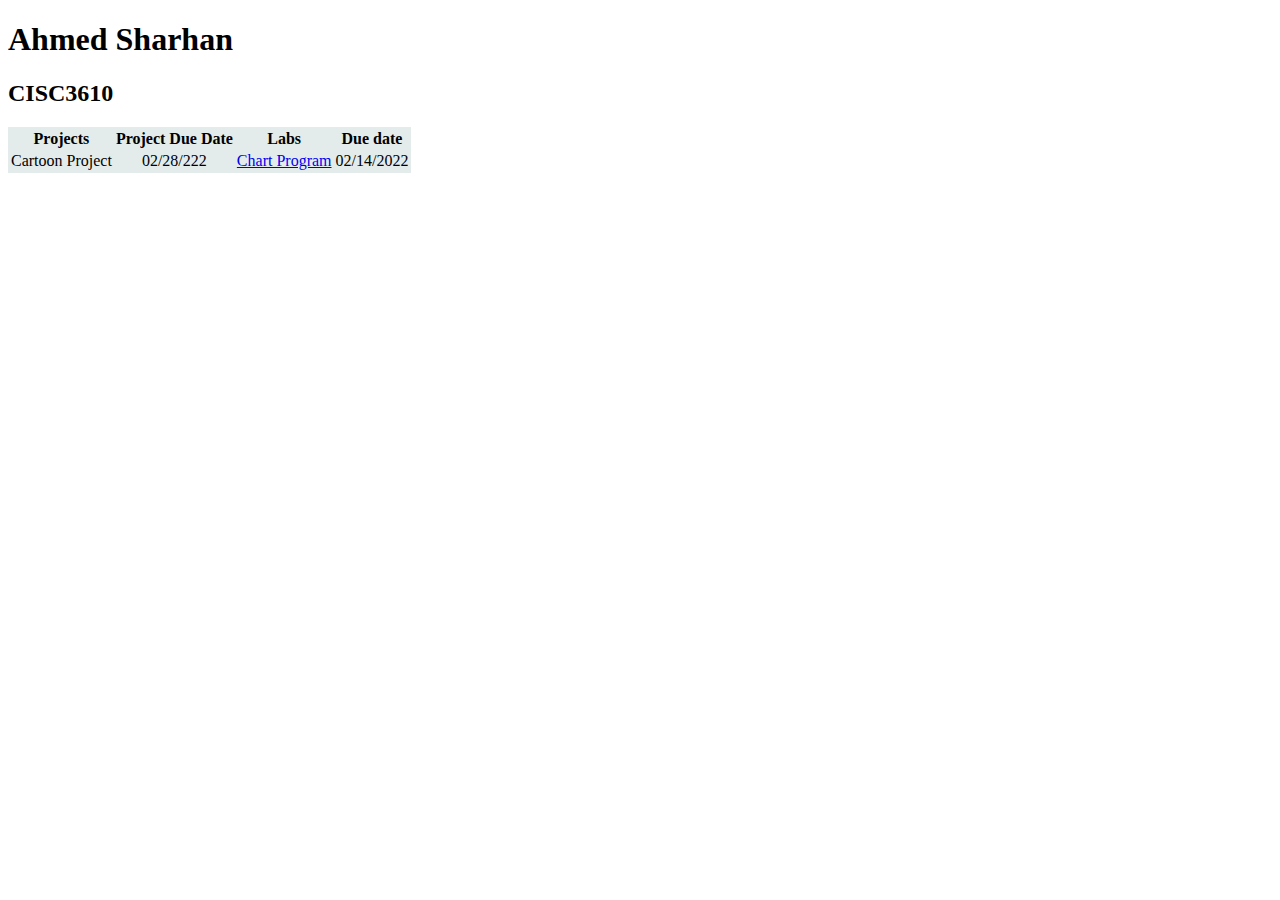
==== docs/index.html @ 018c5fc8 "Rename portfolio.html to index.html" ====
<!DOCTYPE html>
<html lang="en">

<head>
  <meta Charset="UTF-8">
  <title>CISC3610 - Ahmed Sharhan</title>
  <h1>Ahmed Sharhan</h1>
  <h2>CISC3610</h2>
  <link rel="stylesheet" href="portfolio.css">
</head>

<body>
  <div class="heading">
    <table style="width:100%">
      <tr>
        <th>Projects</th>
        <th>Project Due Date</th>
        <th>Labs</th>
        <th>Due date</th>
      </tr>
      <tr>
        <td>Cartoon Project</td>
        <td>02/28/222</td>
        <td><a href="Chart Program/Chart Program.html">Chart Program</a></td>
        <td>02/14/2022</td>
      </tr>
    </table>
  </div>
</body>

</html>
---- docs/portfolio.css ----
.heading{
    background-color: rgb(228, 236, 235);   
    width: fit-content;
    text-align: center;    
}
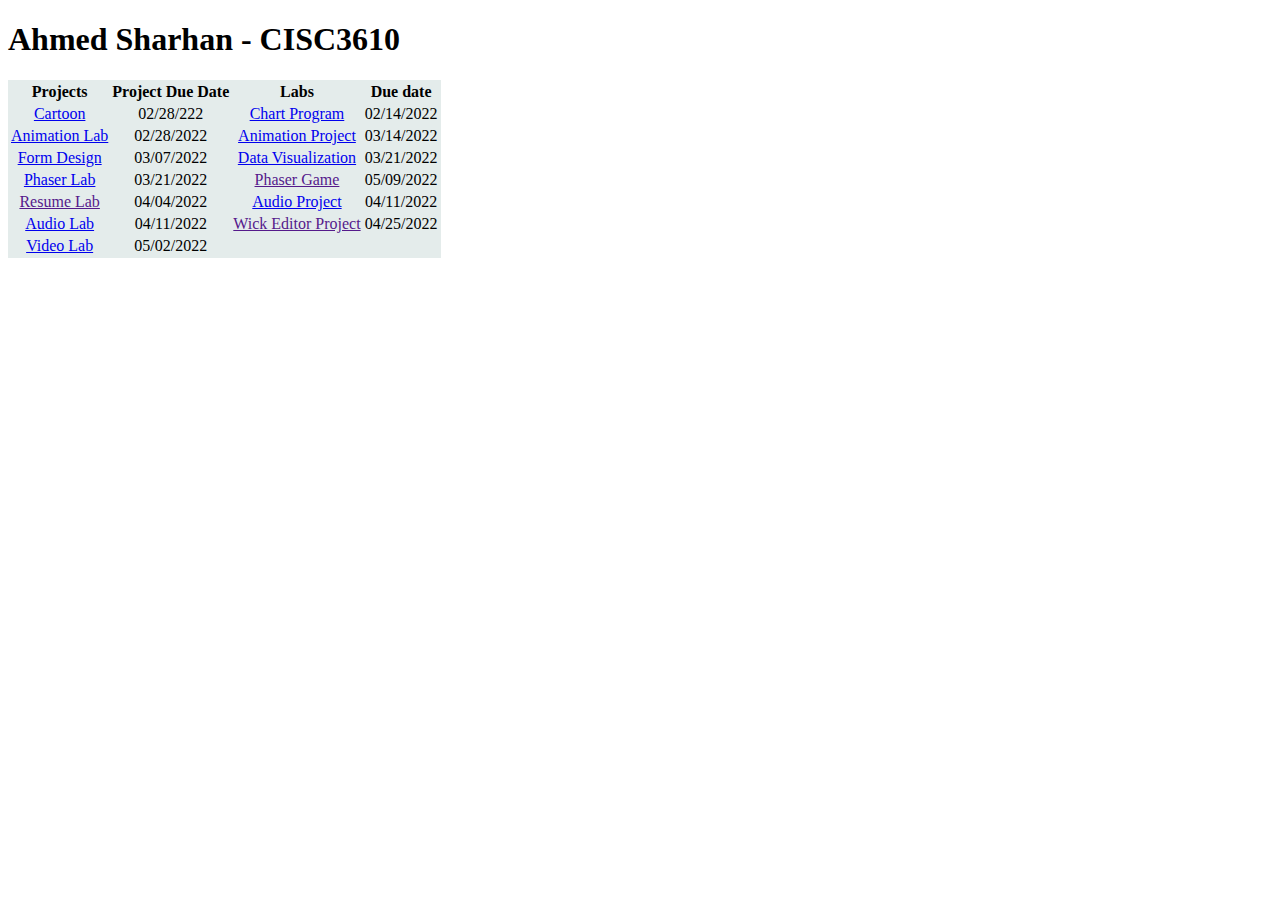
==== commit ec0051e2: "Update index.html" ====
--- a/docs/index.html
+++ b/docs/index.html
@@ -4,8 +4,7 @@
 <head>
   <meta Charset="UTF-8">
   <title>CISC3610 - Ahmed Sharhan</title>
-  <h1>Ahmed Sharhan</h1>
-  <h2>CISC3610</h2>
+  <h1>Ahmed Sharhan - CISC3610</h1>
   <link rel="stylesheet" href="portfolio.css">
 </head>
 
@@ -19,10 +18,46 @@
         <th>Due date</th>
       </tr>
       <tr>
-        <td>Cartoon Project</td>
+        <td><a href="Cartoon/Cartoon.html">Cartoon</a></td>
         <td>02/28/222</td>
         <td><a href="Chart Program/Chart Program.html">Chart Program</a></td>
         <td>02/14/2022</td>
+      </tr>
+      <tr>
+        <td><a href="Animation Lab/Animation.html">Animation Lab</a></td>
+        <td>02/28/2022</td>
+        <td><a href="Animation Project/Animation Project.html">Animation Project</a></td>
+        <td>03/14/2022</td>
+      </tr>
+      <tr>
+        <td><a href="Form Design/form design.html">Form Design</a></td>
+        <td>03/07/2022</td>
+        <td><a href="Visualization/Visualization.html">Data Visualization</a></td>
+        <td>03/21/2022</td>
+      </tr>
+      <tr>
+        <td><a href="Phaser Lab/DragDrop.html">Phaser Lab</td>
+        <td>03/21/2022</td>
+        <td><a href="">Phaser Game</a></td>
+        <td>05/09/2022</td>
+      </tr>
+      <tr>
+        <td><a href="">Resume Lab</a></td>
+        <td>04/04/2022</td>
+        <td><a href="Audio Project/Audio Project.html">Audio Project</a></td>
+        <td>04/11/2022</td>
+      </tr>
+      <tr>
+        <td><a href="Audio Lab/Audio.html">Audio Lab</a></td>
+        <td>04/11/2022</td>
+        <td><a href="">Wick Editor Project</a></td>
+        <td>04/25/2022</td>
+      </tr>
+      <tr>
+        <td><a href="Video Lab/Video Lab.html">Video Lab</a></td>
+        <td>05/02/2022</td>
+        <td></td>
+        <td></td>
       </tr>
     </table>
   </div>
